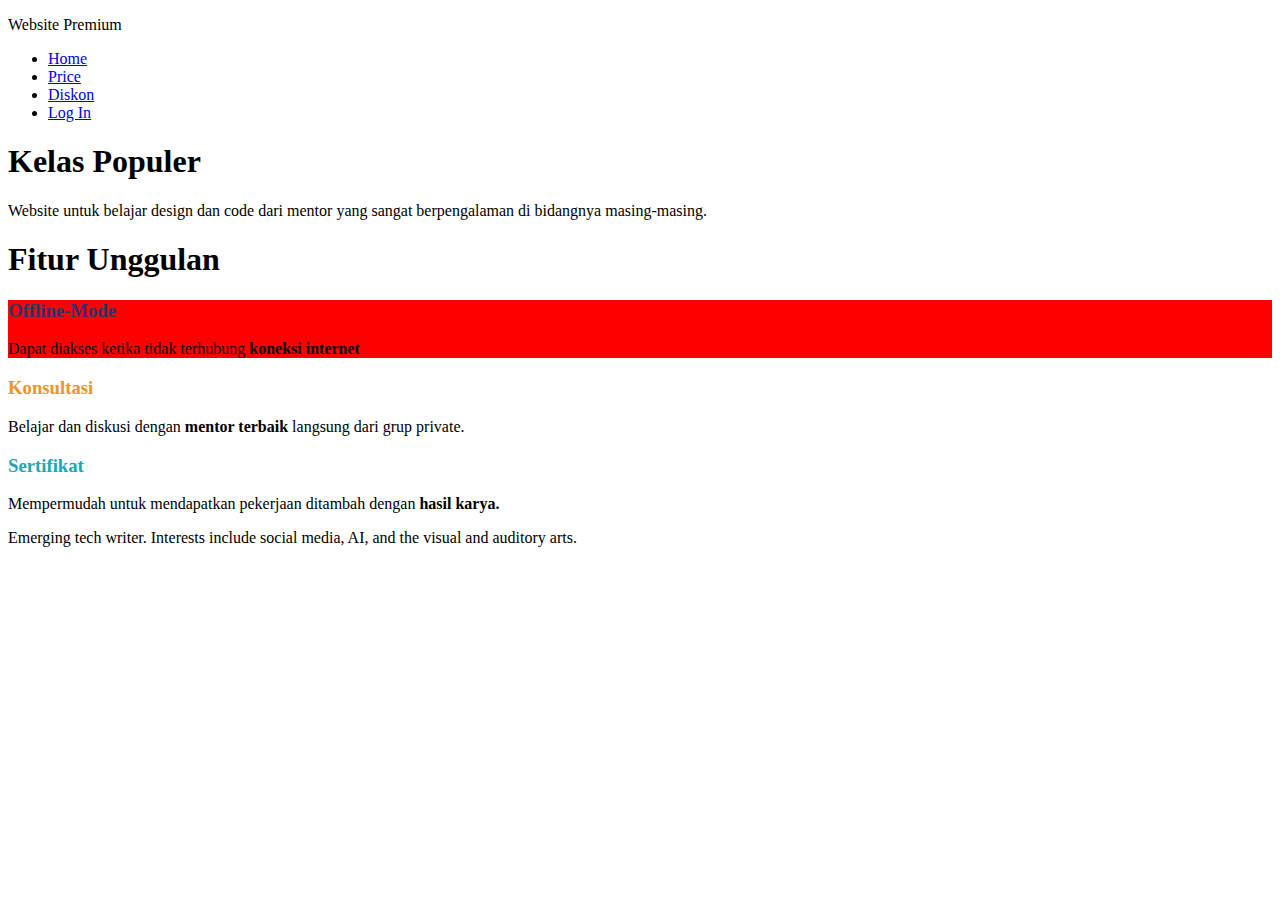
==== index.html @ 8b5b8d5e "CSS Internal" ====
<!DOCTYPE html>
<html lang="en">
<head>
    <meta charset="UTF-8">
    <meta http-equiv="X-UA-Compatible" content="IE=edge">
    <meta name="viewport" content="width=device-width, initial-scale=1.0">
    <title>Kelas Website</title>

    <!-- Internal CSS -->
    <style>
        .fitur{
            background: red ;
        }
    </style>
    <!-- Internal CSS -->
</head>
<body>
    <nav>
        <p>Website Premium</p>
        <ul>
            <li>
                <a href="website.html">Home</a>
            </li>
            
            <li>
                <a href="price.html">Price</a>
            </li>

            <li>
                <a href="#">Diskon</a>
            </li>

            <li>
                <a href="login.html">Log In</a>
            </li>
        </ul>
    </nav>


    <section>
        <h1>Kelas Populer</h1>
        <p>
            Website untuk belajar design dan code dari mentor yang sangat berpengalaman di bidangnya masing-masing.        </p>
    </section>

    <section>
        <h1>Fitur Unggulan</h1>
        <div class="fitur">
            <h3>
                <font color="#30336b">Offline-Mode</font> 
            </h3>
            <p>
            Dapat diakses ketika tidak terhubung <strong>koneksi internet</strong> 
            </p>
        </div>

        <div>
            <h3>
                <font color="#f0932b">Konsultasi</font> 
            </h3>
        <p>
            Belajar dan diskusi dengan <strong>mentor terbaik </strong>langsung dari grup private.
        </p>
        </div>

        <div>
            <h3>
                <font color="#22a6b3">Sertifikat</font> 
            </h3>
        <p>
           Mempermudah untuk mendapatkan pekerjaan ditambah dengan <strong>hasil karya.</strong> 
        </p>
        </div>
    </section>

    <footer>Emerging tech writer. Interests include social media, AI, and the visual and auditory arts.</footer>


</body>
</html>

<!-- 
    Referensi HEX Color : https://flatuicolors.com
-->
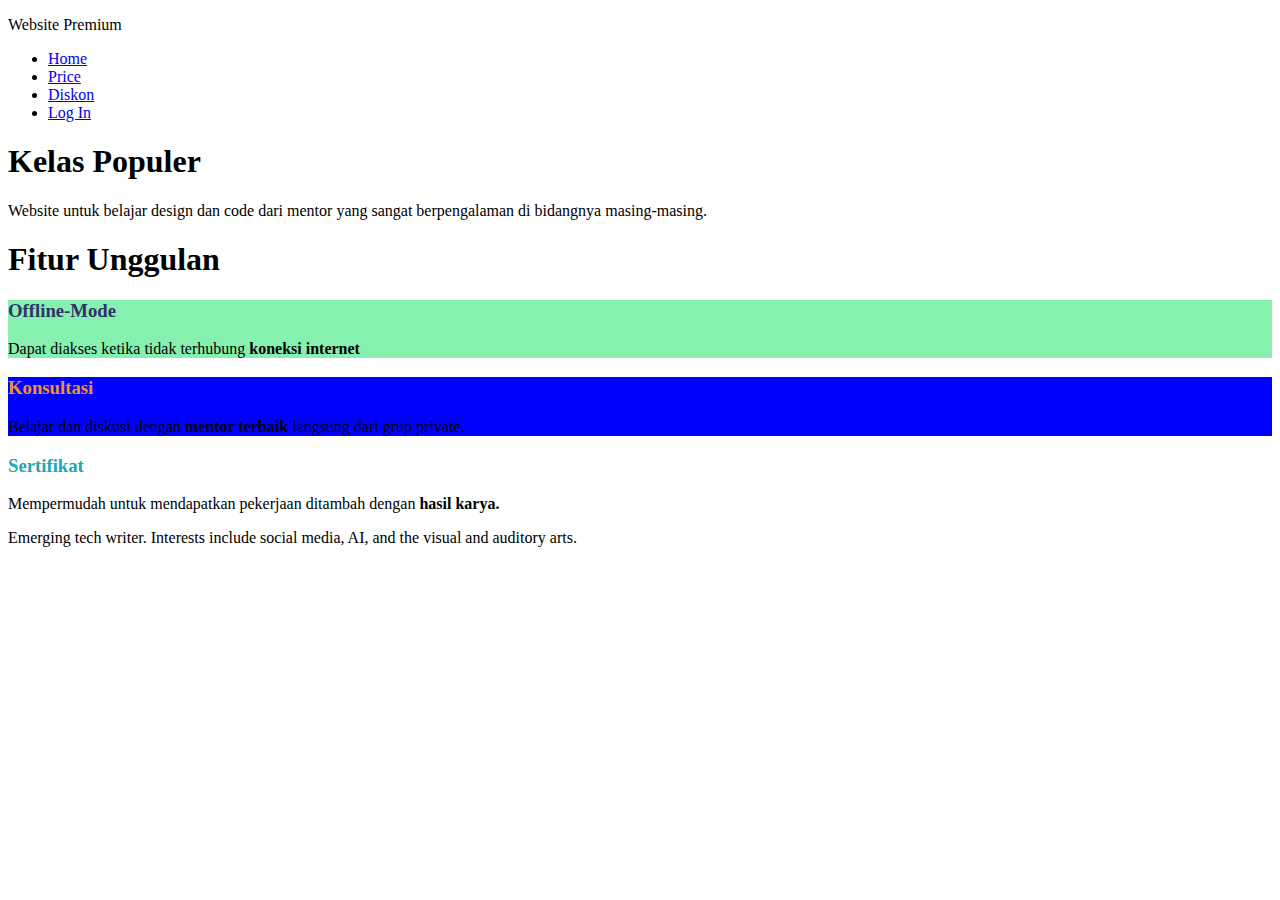
==== commit a443f949: "CSS Inline" ====
--- a/index.html
+++ b/index.html
@@ -9,7 +9,7 @@
     <!-- Internal CSS -->
     <style>
         .fitur{
-            background: red ;
+            background: rgb(134, 240, 174) ;
         }
     </style>
     <!-- Internal CSS -->
@@ -54,7 +54,7 @@
             </p>
         </div>
 
-        <div>
+        <div style="background: blue;">
             <h3>
                 <font color="#f0932b">Konsultasi</font> 
             </h3>
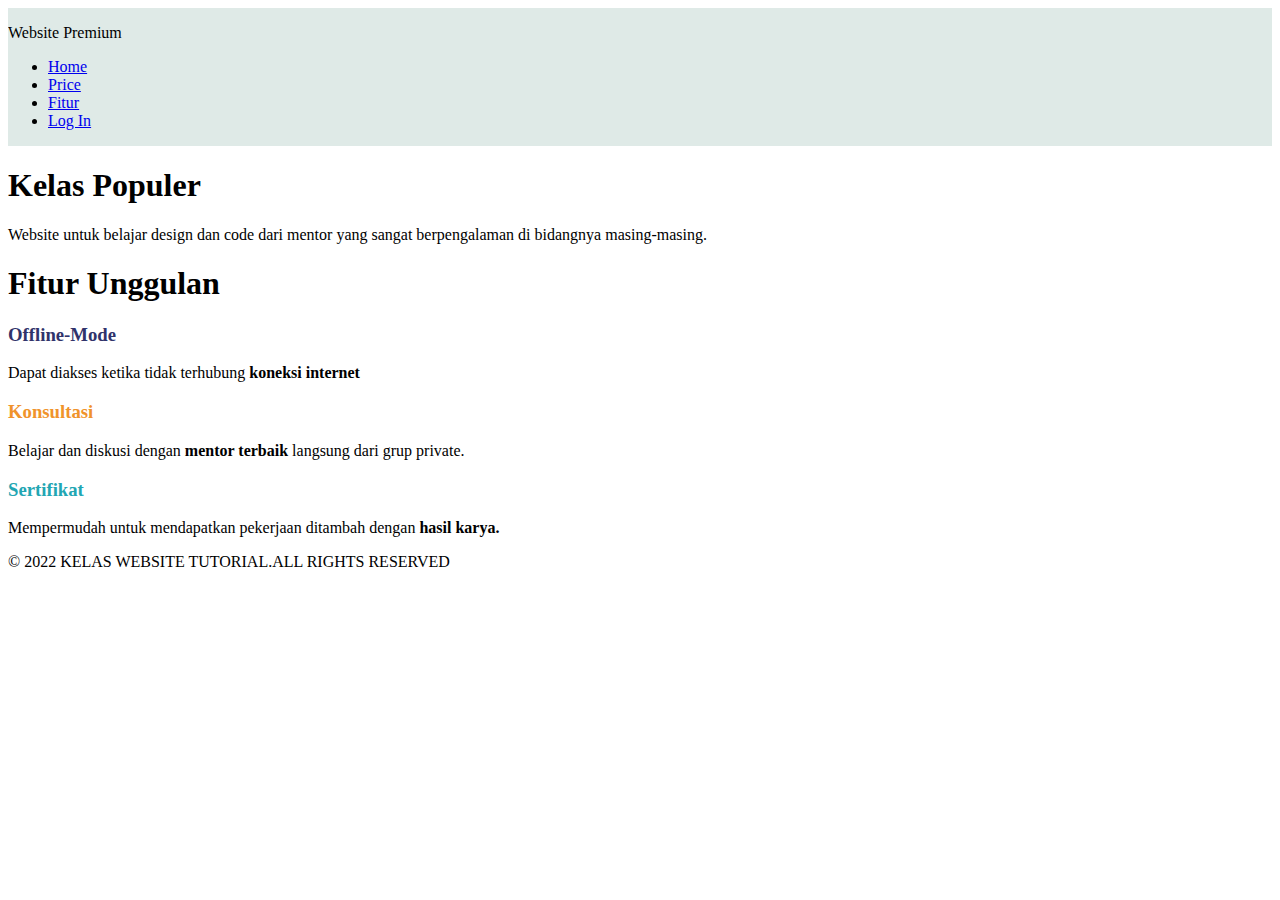
==== commit ea3f89d9: "Width dan Height" ====
--- a/index.html
+++ b/index.html
@@ -6,20 +6,16 @@
     <meta name="viewport" content="width=device-width, initial-scale=1.0">
     <title>Kelas Website</title>
 
-    <!-- Internal CSS -->
-    <style>
-        .fitur{
-            background: rgb(134, 240, 174) ;
-        }
-    </style>
-    <!-- Internal CSS -->
+    <!-- Eksternal CSS -->
+    <link rel="stylesheet" href="style/main.css" >
+    <!-- Eksternal CSS -->
 </head>
 <body>
-    <nav>
+    <nav class="header">
         <p>Website Premium</p>
         <ul>
             <li>
-                <a href="website.html">Home</a>
+                <a href="index.html">Home</a>
             </li>
             
             <li>
@@ -27,7 +23,7 @@
             </li>
 
             <li>
-                <a href="#">Diskon</a>
+                <a href="fitur.html">Fitur</a>
             </li>
 
             <li>
@@ -35,7 +31,6 @@
             </li>
         </ul>
     </nav>
-
 
     <section>
         <h1>Kelas Populer</h1>
@@ -45,7 +40,7 @@
 
     <section>
         <h1>Fitur Unggulan</h1>
-        <div class="fitur">
+        <div>
             <h3>
                 <font color="#30336b">Offline-Mode</font> 
             </h3>
@@ -54,7 +49,7 @@
             </p>
         </div>
 
-        <div style="background: blue;">
+        <div>
             <h3>
                 <font color="#f0932b">Konsultasi</font> 
             </h3>
@@ -73,12 +68,9 @@
         </div>
     </section>
 
-    <footer>Emerging tech writer. Interests include social media, AI, and the visual and auditory arts.</footer>
+    <footer>© 2022 KELAS WEBSITE TUTORIAL.ALL RIGHTS RESERVED</footer>
 
 
 </body>
 </html>
-
-<!-- 
-    Referensi HEX Color : https://flatuicolors.com
--->
+ --- a/style/main.css
+++ b/style/main.css
@@ -0,0 +1,5 @@
+.header{
+    width: 100%;
+    overflow: hidden;
+    background: rgba(195, 216, 211, 0.541);
+}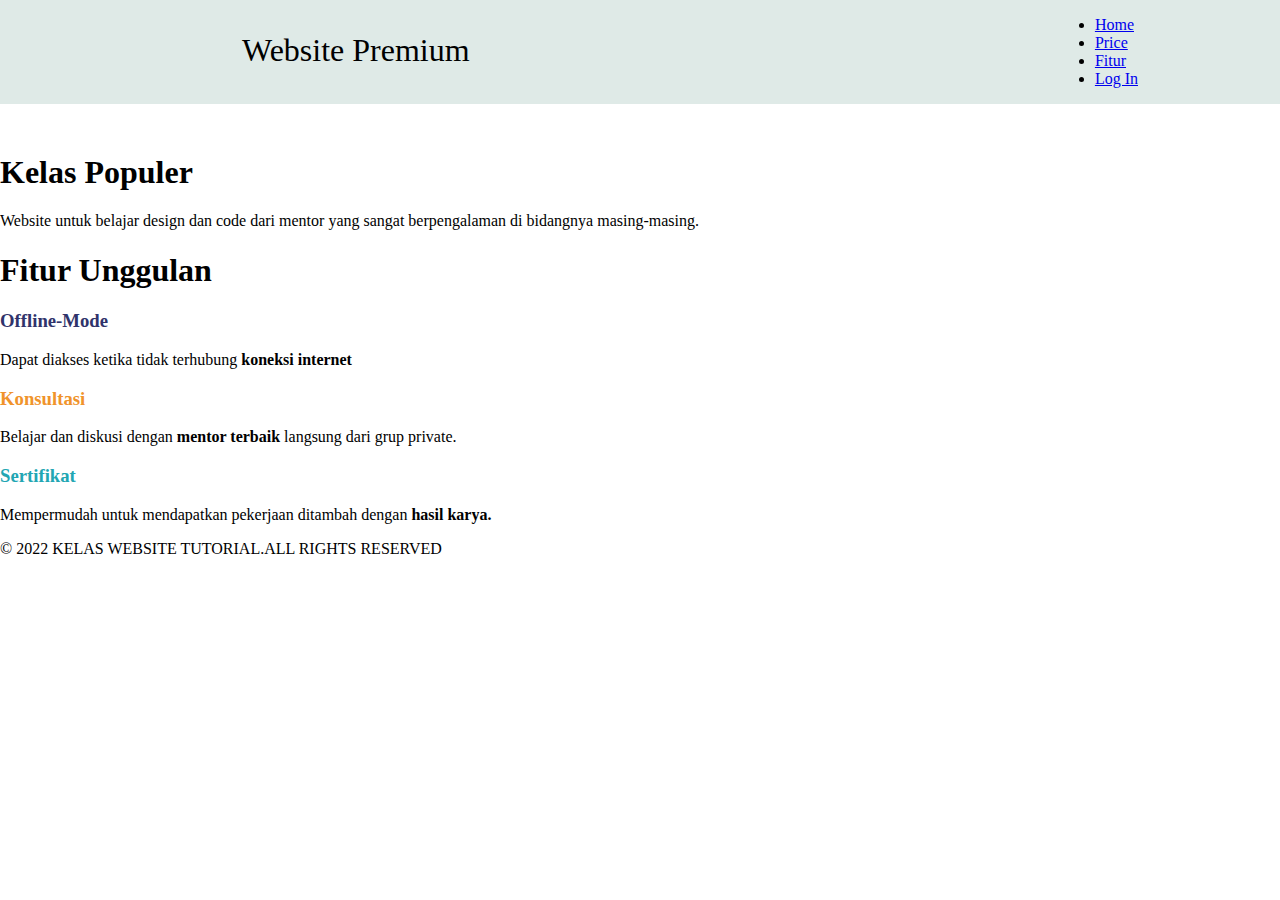
==== commit f55b9f9c: "Float" ====
--- a/index.html
+++ b/index.html
@@ -12,8 +12,9 @@
 </head>
 <body>
     <nav class="header">
-        <p>Website Premium</p>
-        <ul>
+        <div class="container">
+            <p class="logo">Website Premium</p>
+        <ul class="navigation">
             <li>
                 <a href="index.html">Home</a>
             </li>
@@ -30,6 +31,7 @@
                 <a href="login.html">Log In</a>
             </li>
         </ul>
+        </div>
     </nav>
 
     <section>
--- a/style/main.css
+++ b/style/main.css
@@ -1,5 +1,27 @@
+body{
+    margin: 0;
+}
+
+.container{
+    width: 70%;
+    overflow: hiden;
+    margin:auto;
+}
+
 .header{
     width: 100%;
     overflow: hidden;
     background: rgba(195, 216, 211, 0.541);
-}+    padding-left: 50px;
+    margin-bottom: 50px;
+}
+
+.header .logo{
+    font-size: 32px;
+    float: left;
+}
+
+.header .navigation{
+    float: right;
+}
+
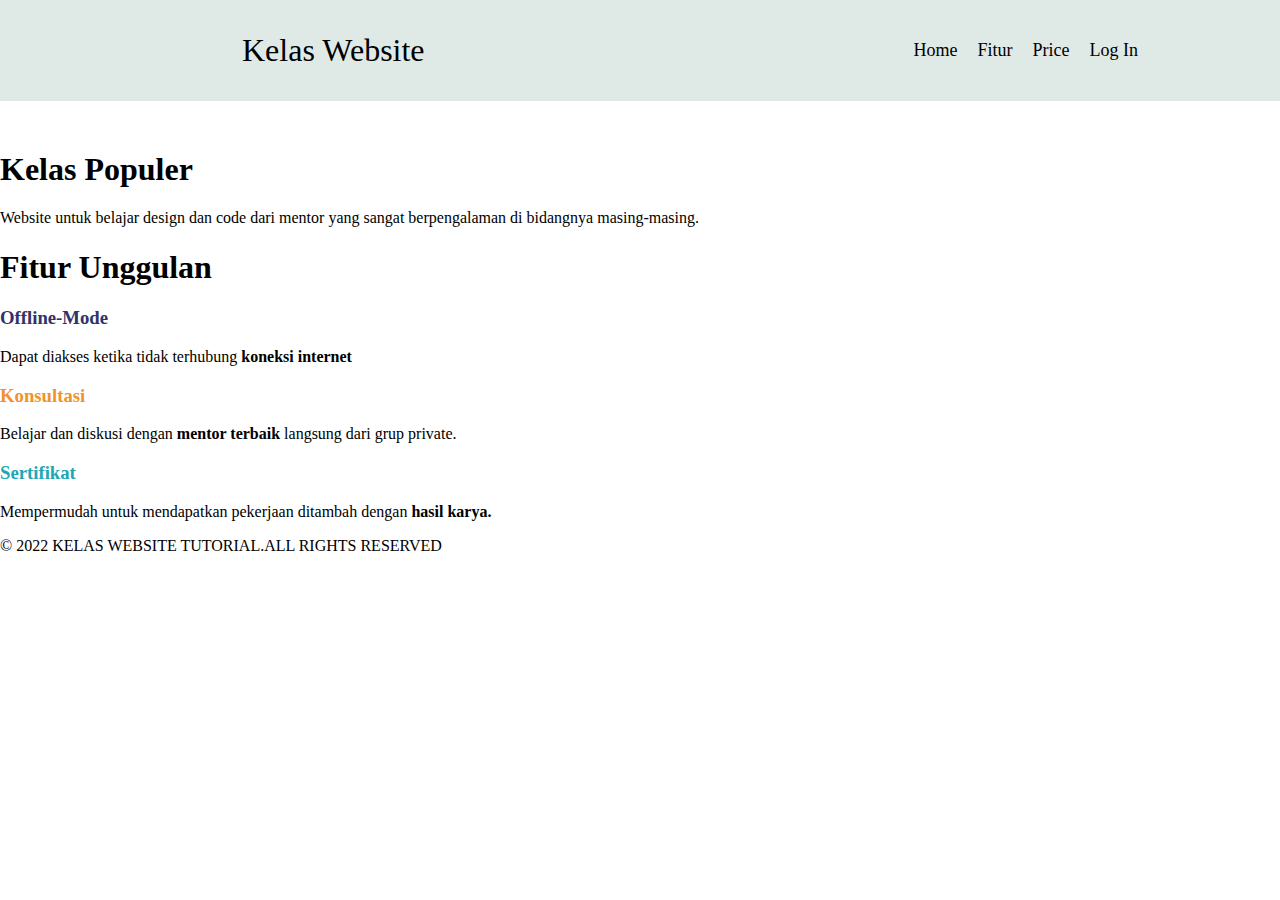
==== commit c64d236a: "CSS Navigation" ====
--- a/index.html
+++ b/index.html
@@ -13,10 +13,10 @@
 <body>
     <nav class="header">
         <div class="container">
-            <p class="logo">Website Premium</p>
+            <p class="logo">Kelas Website</p>
         <ul class="navigation">
             <li>
-                <a href="index.html">Home</a>
+                <a href="login.html">Log In</a>
             </li>
             
             <li>
@@ -27,8 +27,10 @@
                 <a href="fitur.html">Fitur</a>
             </li>
 
+            
+
             <li>
-                <a href="login.html">Log In</a>
+                <a href="index.html">Home</a>
             </li>
         </ul>
         </div>
--- a/style/main.css
+++ b/style/main.css
@@ -23,5 +23,18 @@
 
 .header .navigation{
     float: right;
+    margin-top: 40px;
 }
 
+
+.header .navigation li{
+    float: right;
+    margin-left: 20px;
+    font-size: 18px;
+    display: block;
+}
+
+.header .navigation li a{
+    color: black;
+    text-decoration: none;
+}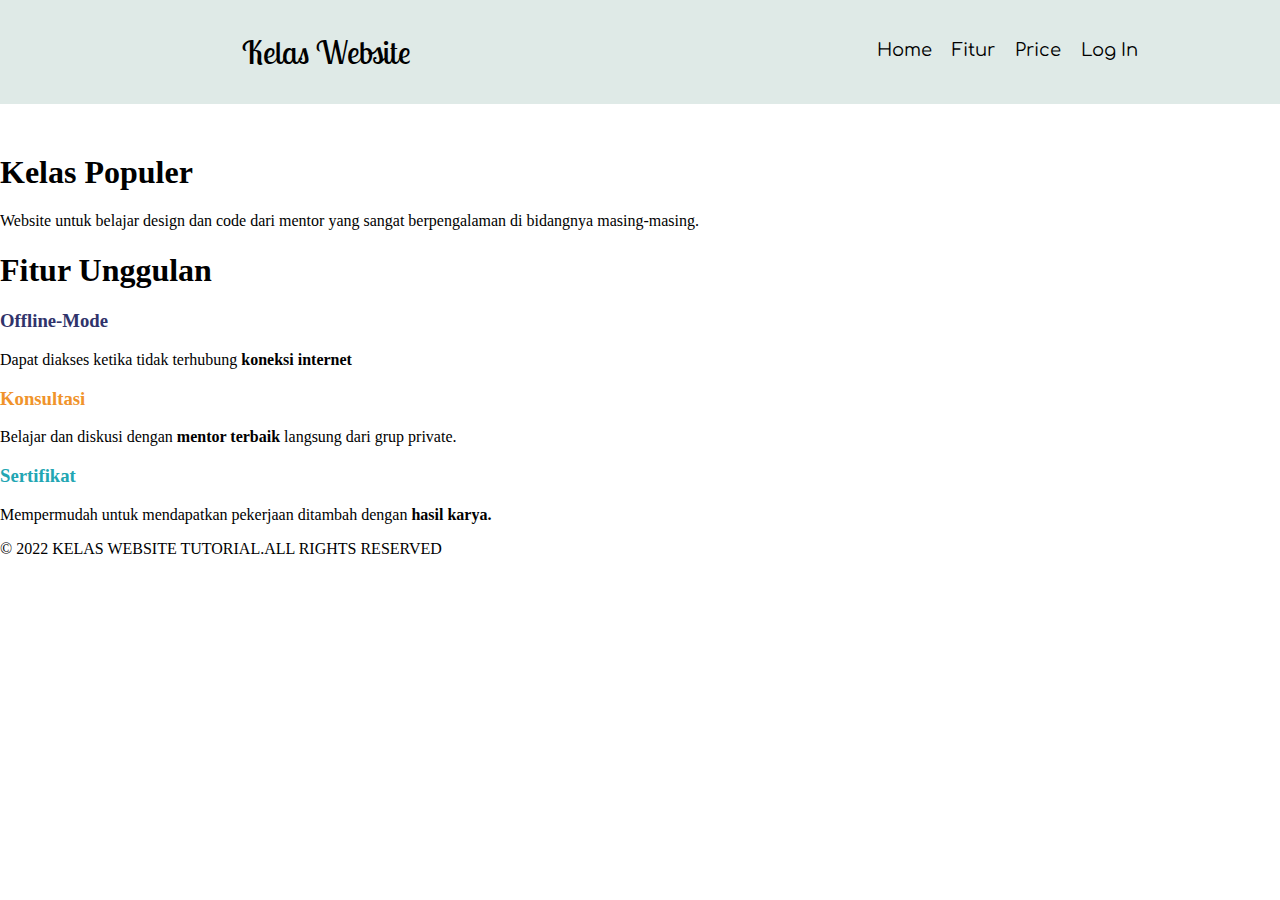
==== commit 9b254b19: "Fonts URL Google" ====
--- a/index.html
+++ b/index.html
@@ -7,8 +7,11 @@
     <title>Kelas Website</title>
 
     <!-- Eksternal CSS -->
-    <link rel="stylesheet" href="style/main.css" >
+    <link rel="stylesheet" href="style/main.css">
     <!-- Eksternal CSS -->
+
+    <link href="https://fonts.googleapis.com/css2?family=Lobster+Two&display=swap" rel="stylesheet">
+
 </head>
 <body>
     <nav class="header">
--- a/style/main.css
+++ b/style/main.css
@@ -1,3 +1,15 @@
+/*instal font*/
+@font-face {
+    font-family: bebas;
+    src: url('../style/BebasNeue-Regular.ttf');
+}
+
+@font-face {
+    font-family: comforta;
+    src: url('../style/Comfortaa-VariableFont_wght.ttf');
+}
+
+
 body{
     margin: 0;
 }
@@ -18,7 +30,8 @@
 
 .header .logo{
     font-size: 32px;
-    float: left;
+    float: left; 
+    font-family: 'Lobster Two', cursive;
 }
 
 .header .navigation{
@@ -37,4 +50,10 @@
 .header .navigation li a{
     color: black;
     text-decoration: none;
+    font-family: comforta;
+}
+
+.header .navigation li a:hover{
+    color: red;
+    text-decoration: underline;
 }